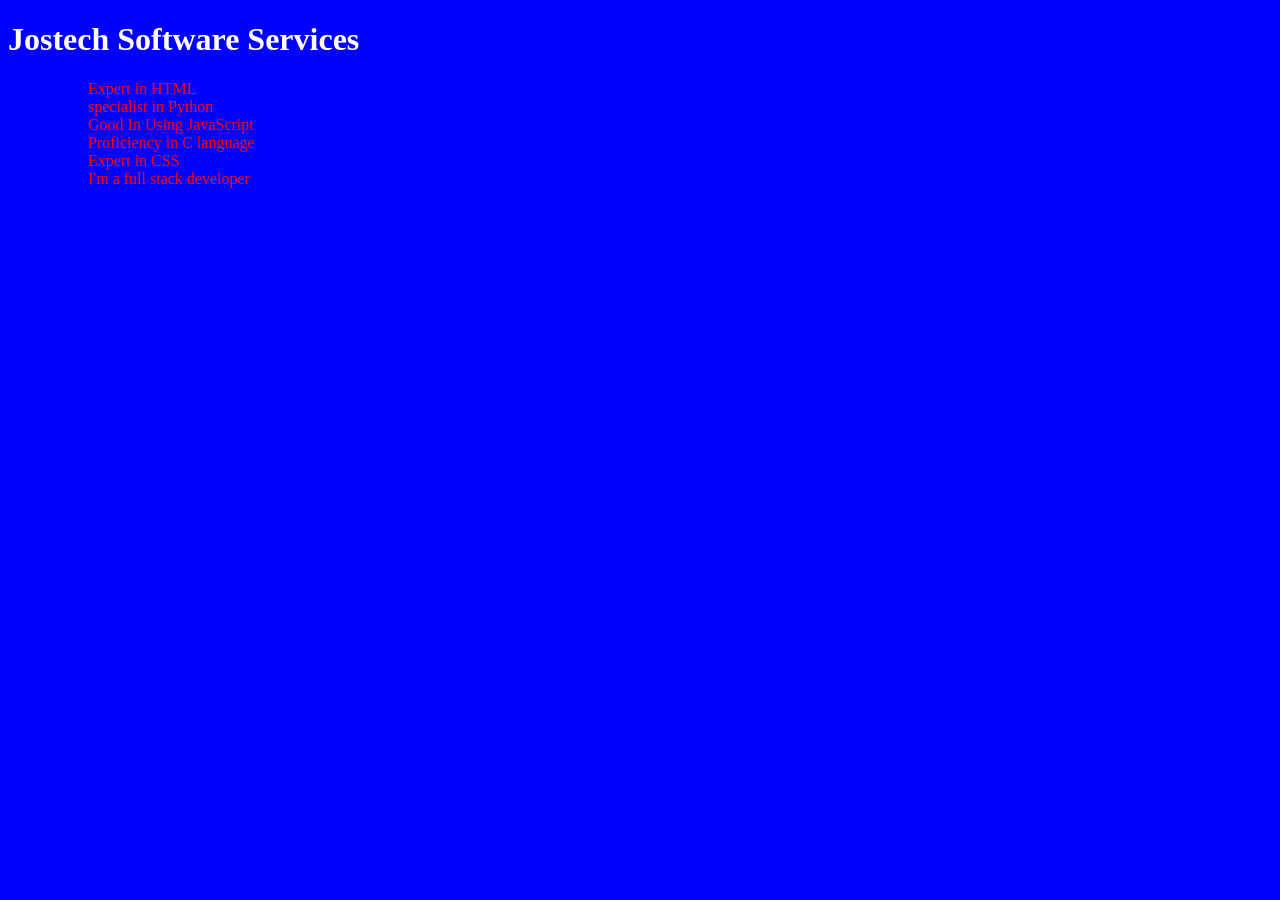
==== index.html @ 1663c3d0 "mywebsite" ====
<!DOCTYPE html>
<html lang="en">
<head>
    <meta charset="UTF-8">
    <meta http-equiv="X-UA-Compatible" content="IE=edge">
    <meta name="viewport" content="width=device-width, initial-scale=1.0">
    <title>mywebsite page</title>
    <link rel="stylesheet" href="index.css">
</head>
<body>
    <h1>Jostech Software Services</h1>
    
    <ol>
        <ul>Expert in HTML</ul>
        <ul>specialist in Python</ul>
        <ul>Good In Using JavaScript</ul>
        <ul>Proficiency in C language</ul>
        <ul>Expert in CSS</ul>
        <ul>I'm a full stack  developer</ul>
        </ol>
    
    



    <source src="index.js"
</body>
</html>
---- index.css ----
body,
html{
    background-color: blue;

}
h1{
    color: white;
}
ol{
    text-align: left;
    color: red;
}
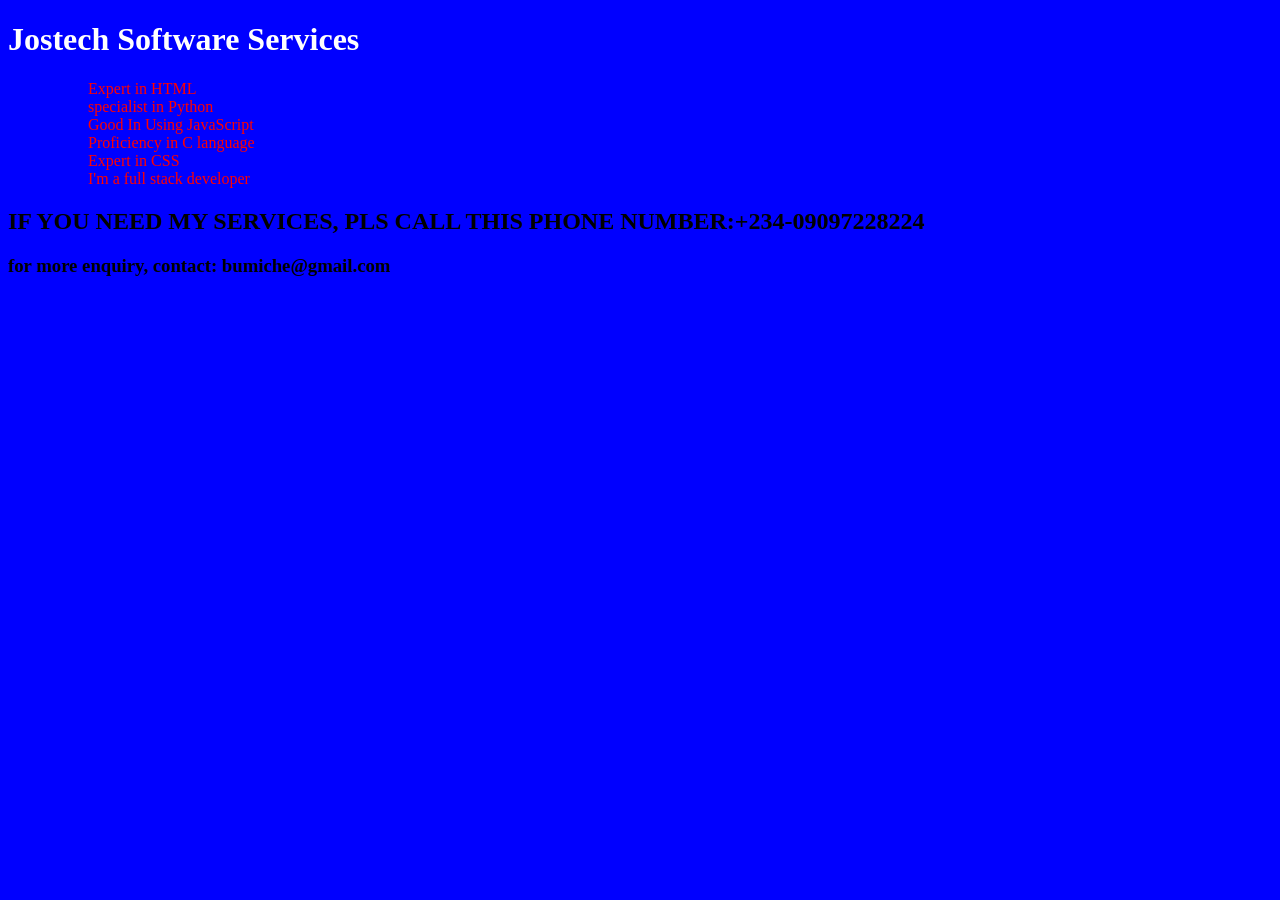
==== commit 6ffae97d: "Tech is my passion" ====
--- a/index.html
+++ b/index.html
@@ -18,6 +18,8 @@
         <ul>Expert in CSS</ul>
         <ul>I'm a full stack  developer</ul>
         </ol>
+	<h2>IF YOU NEED MY SERVICES, PLS CALL THIS PHONE NUMBER:+234-09097228224</h2>
+	<h3>for more enquiry, contact: bumiche@gmail.com</h3> 
     
     
 
@@ -25,4 +27,4 @@
 
     <source src="index.js"
 </body>
-</html>+</html>
